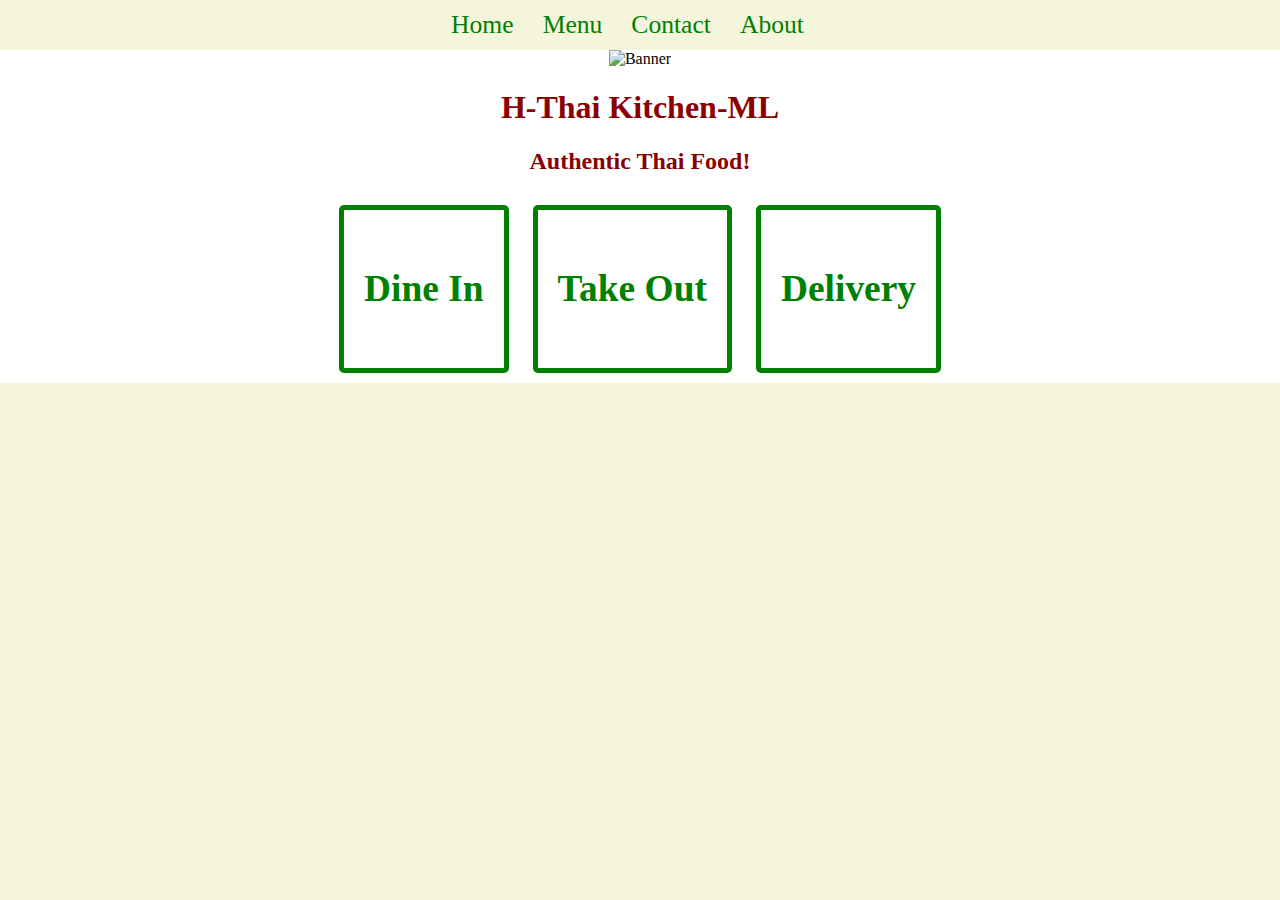
==== index.html @ 51c4128e "restaurant final copy" ====
<!DOCTYPE html>
<html lang="en">
<head>
    <meta charset="UTF-8">
    <meta name="viewport" content="width=device-width, initial-scale=1.0">
    <title>H-Thai-ML</title>
    <link rel="stylesheet" href="assets/css/style.css" type="text/css">
</head>
<body>
    <!-- HOME PAGE -->
    <!-- TODO: Navbar here -->
    <nav>
        <li>
            <a href="index.html">Home</a>
        </li>
        <li>
            <a href="menu.htmal">Menu</a>
        </li>
        <li>
            <a href="contact.html">Contact</a>
        </li>
        <li>
            <a href="about.html">About</a>
        </li>
    </nav>
    <!-- TODO: Banner Image here-->
    <div id="banner">
        <img src="assets/images/banner.png" alt="Banner">
    <main>
        <h1>H-Thai Kitchen-ML</h1>
        <h2>Authentic Thai Food!</h2>
        <!-- TODO: Home page code here-->
        <div class="service">
            <h3>Dine In</h3>
        </div>
        <div class="service">
            <h3>Take Out</h3>
        </div>
        <div class="service">
            <h3>Delivery</h3>
        </div>
        
        
        
    </main>
</body>
</html>
---- assets/css/style.css ----
html,
body {
    margin: 0;
    padding: 0;
    background-color: beige;
    text-align: center;
}
h1,
h2 {
    color: darkred;
}

h3, 
p,
li {
    color: green;
}

img {
    width: 100%;
    height: auto;
    max-width: 100%;
}

main {
    margin: 0 20%;
}

nav {
    background-color: beige;
    padding: 10px;
}

nav ul {
    list-style-type: none;
    text-align: center;
}

nav li {
    display: inline;
}

nav a {
    text-decoration: none;
    font-size: 1.6em;
    color: green;
    margin-right: 25px;
}

nav a:hover {
    color: darkred;
}

#banner {
    width: 100%;
    height: auto;
    background-color: white;
}

#banner img {
    width: 60%;
    height: auto;
}

.service {
    display: inline-block;
    background-color: white;
    border: 5px solid green;
    border-radius: 5px;
    color: darkred;
    font-size: 2em;
    padding: 20px;
    margin: 10px;
}

table {
    border: 3px solid black;
    width: 100%;
}
  
td,
th {
    border: 1px solid black;
    padding: 5px;
}
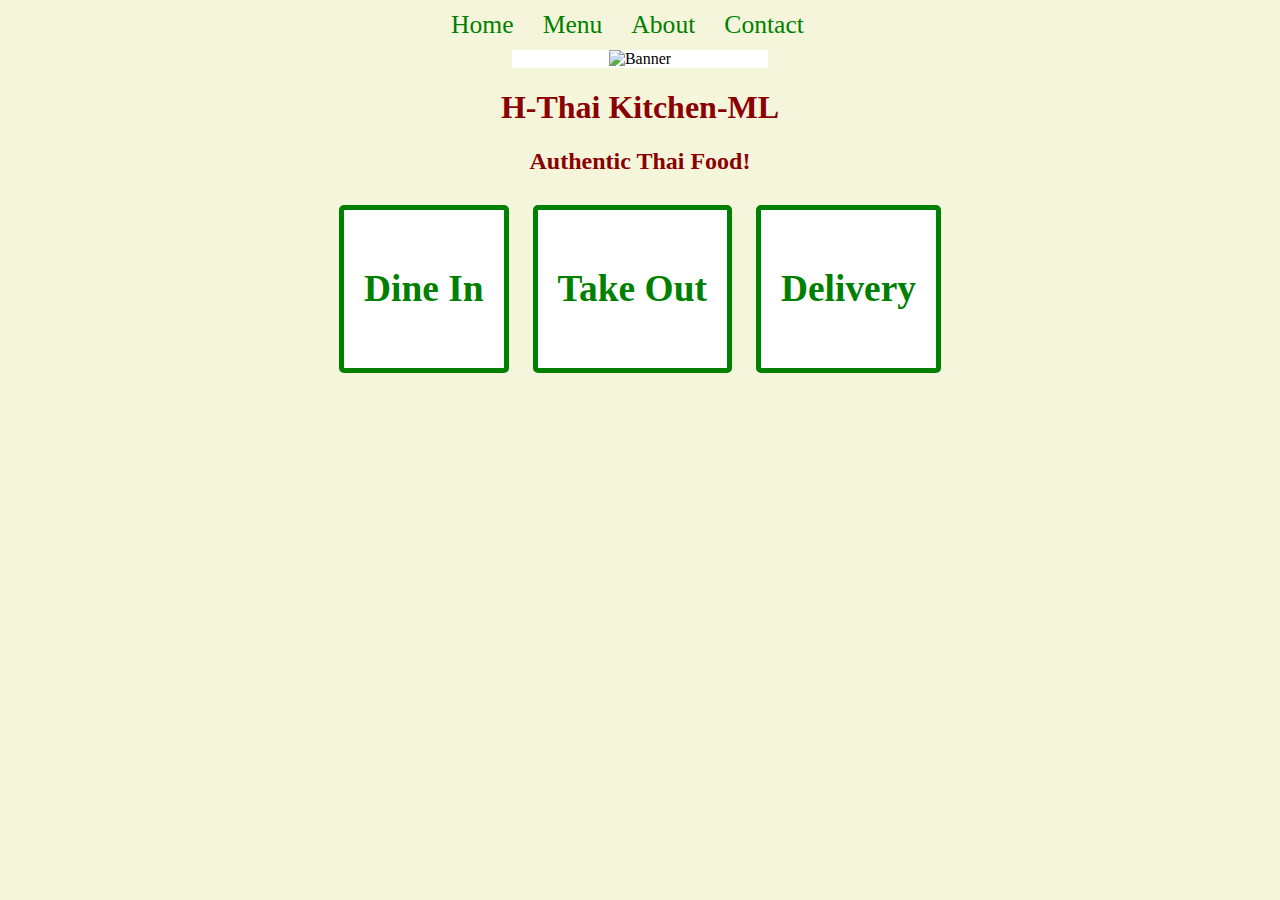
==== commit 131f1b57: "final copy" ====
--- a/index.html
+++ b/index.html
@@ -4,29 +4,28 @@
     <meta charset="UTF-8">
     <meta name="viewport" content="width=device-width, initial-scale=1.0">
     <title>H-Thai-ML</title>
-    <link rel="stylesheet" href="assets/css/style.css" type="text/css">
+    <link rel="stylesheet" href="./assets/css/style.css" type="text/css">
 </head>
 <body>
     <!-- HOME PAGE -->
     <!-- TODO: Navbar here -->
     <nav>
         <li>
-            <a href="index.html">Home</a>
+            <a href="./index.html">Home</a>
         </li>
         <li>
-            <a href="menu.htmal">Menu</a>
+            <a href="./menu.html">Menu</a>
         </li>
         <li>
-            <a href="contact.html">Contact</a>
+            <a href="./about.html">About</a>
         </li>
-        <li>
-            <a href="about.html">About</a>
+        <a href="./contact.html">Contact</a>
         </li>
     </nav>
     <!-- TODO: Banner Image here-->
     <div id="banner">
-        <img src="assets/images/banner.png" alt="Banner">
-    <main>
+        <img src="./assets/images/banner.png" alt="Banner">
+    </div>
         <h1>H-Thai Kitchen-ML</h1>
         <h2>Authentic Thai Food!</h2>
         <!-- TODO: Home page code here-->
@@ -39,9 +38,6 @@
         <div class="service">
             <h3>Delivery</h3>
         </div>
-        
-        
-        
     </main>
 </body>
 </html>--- a/assets/css/style.css
+++ b/assets/css/style.css
@@ -52,10 +52,12 @@
 }
 
 #banner {
-    width: 100%;
+    width: 20%;
     height: auto;
     background-color: white;
+    display: inline-block;
 }
+
 
 #banner img {
     width: 60%;
@@ -82,4 +84,5 @@
 th {
     border: 1px solid black;
     padding: 5px;
+    width: 50%;
 }